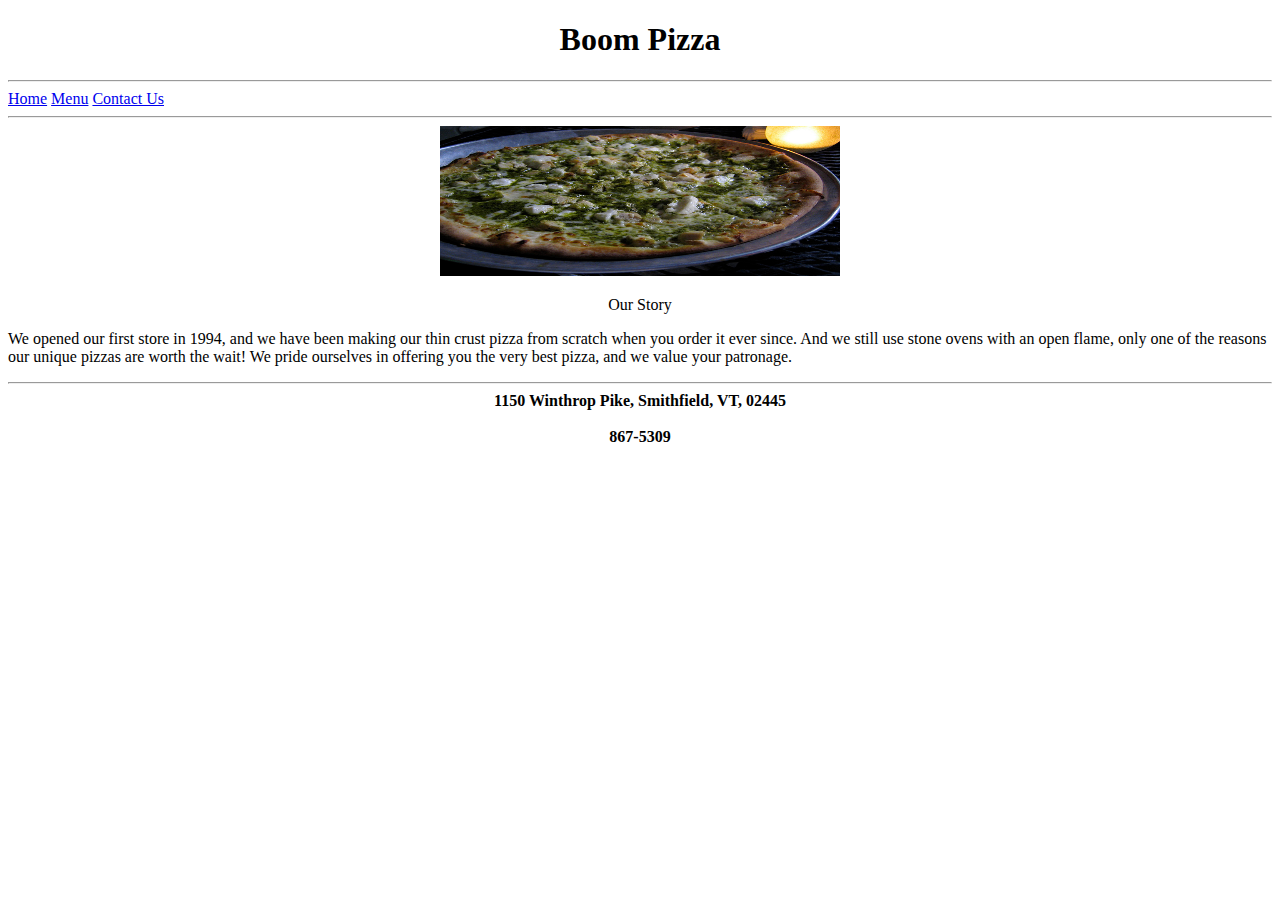
==== Restaurant Project/index.html @ 1646539f "Commit HTML Code Assessment" ====
<!DOCTYPE html>
<html>
<head>
	<div>
	<title>Home Page</title>
	</div>
</head>
<body>
	<div id="Title">
		<h1><center>Boom Pizza</center></h1>
	</div>
	<div id="Navigation">
		<hr />
			<a href ="index.html" target="_blank">Home</a>
			<a href ="menu.html" target="_blank">Menu</a>
			<a href ="contact.html" target="_blank">Contact Us</a>
		<hr/>
	</div>
	<div id="Image">
		<center><img src="images/pizza.jpg" alt="Our delicious pizza." style="width:400px; height:150px"/></center>
	</div>
	<div id="Description">
		<center><p>Our Story</p></center>
		<p>We opened our first store in 1994, and we have been making our thin crust pizza from scratch when you order it ever since.
		And we still use stone ovens with an open flame, only one of the reasons our unique pizzas are worth the wait! We pride ourselves in offering you the very best pizza, and we value your patronage.</p>
	</div>
</body>
<hr />
<footer>
<center><b>1150 Winthrop Pike, Smithfield, VT, 02445</b></center><br />
<center><b>867-5309</b></center>



</html>
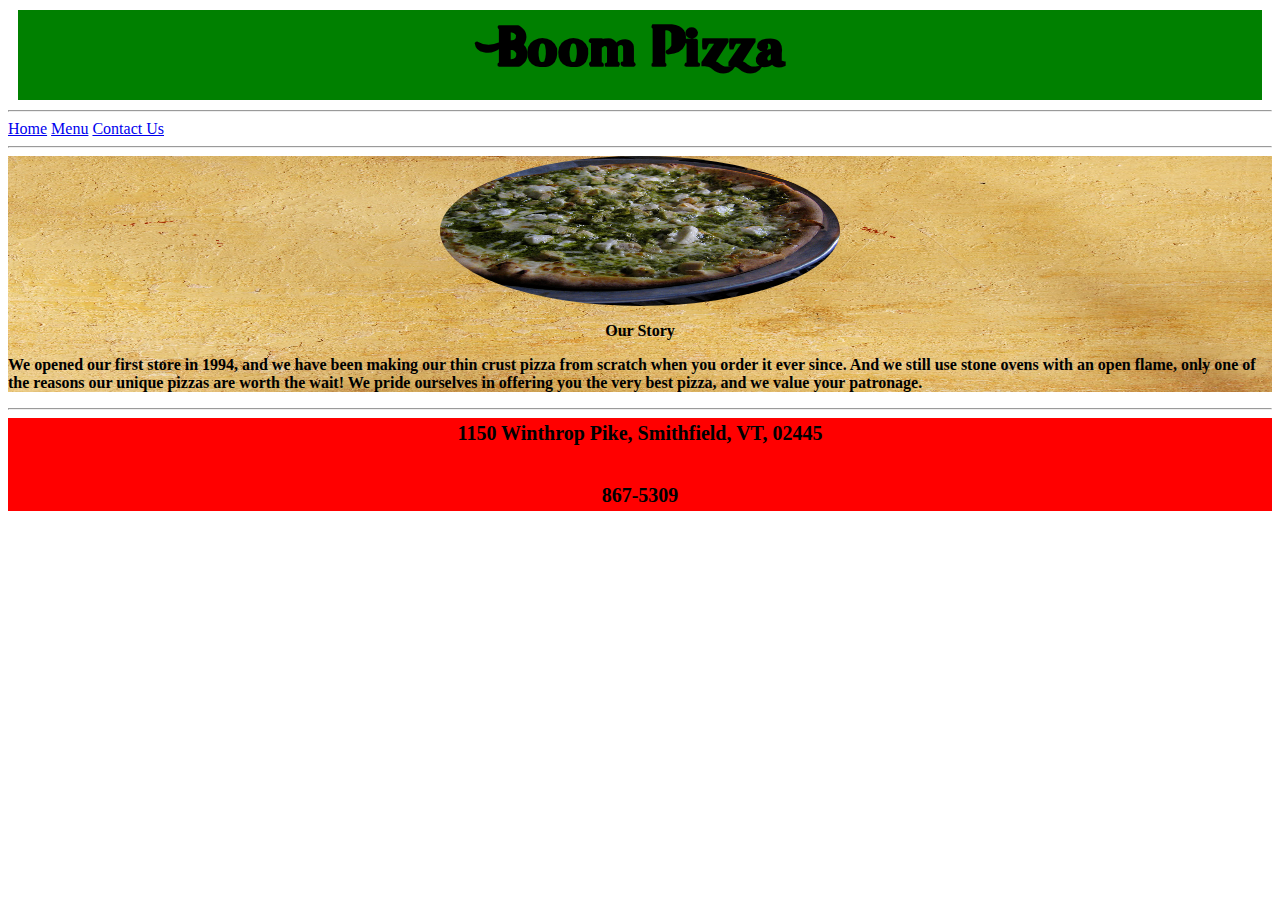
==== commit ce072a80: "CSS changes" ====
--- a/Restaurant Project/index.html
+++ b/Restaurant Project/index.html
@@ -4,6 +4,15 @@
 	<div>
 	<title>Home Page</title>
 	</div>
+	<link href="restaurantStyles.css" rel="stylesheet" type"text/css"/>
+	<style>
+	div.content {
+	background-image: url(images/menu.jpg);
+	background-size: 100% 100%;
+	font-weight: bold;
+	}
+	
+	</style>
 </head>
 <body>
 	<div id="Title">
@@ -16,13 +25,17 @@
 			<a href ="contact.html" target="_blank">Contact Us</a>
 		<hr/>
 	</div>
+	<div class="content">
 	<div id="Image">
-		<center><img src="images/pizza.jpg" alt="Our delicious pizza." style="width:400px; height:150px"/></center>
+		<img style= "border-radius:50%; display: block; margin-left: auto; margin-right: auto; width:400px; height:150px;" src="images/pizza.jpg" alt="Our delicious pizza."/>
+		
+		
 	</div>
 	<div id="Description">
 		<center><p>Our Story</p></center>
 		<p>We opened our first store in 1994, and we have been making our thin crust pizza from scratch when you order it ever since.
 		And we still use stone ovens with an open flame, only one of the reasons our unique pizzas are worth the wait! We pride ourselves in offering you the very best pizza, and we value your patronage.</p>
+	</div>
 	</div>
 </body>
 <hr />
--- a/Restaurant Project/restaurantStyles.css
+++ b/Restaurant Project/restaurantStyles.css
@@ -0,0 +1,37 @@
+@font-face{
+font-family: hotPizza;
+src: url(hotpizza.ttf);
+}
+
+h1{
+background-color:green;
+line-height: 70px;
+font-family: "hotPizza";
+font-size: 50px;
+padding: 10px;
+border: 10px;
+margin: 10px;
+}
+
+footer{
+font-family: "Lobster", Georgia, Times, serif;
+font-size: 20px;
+line-height: 31px;
+background-color: red;
+}
+
+a:link {
+  font-color: green;
+}
+
+a:visited {
+  color: Red;
+}
+
+a:hover {
+  font-weight: bold;
+}
+
+a:active {
+  font-decoration: none;
+}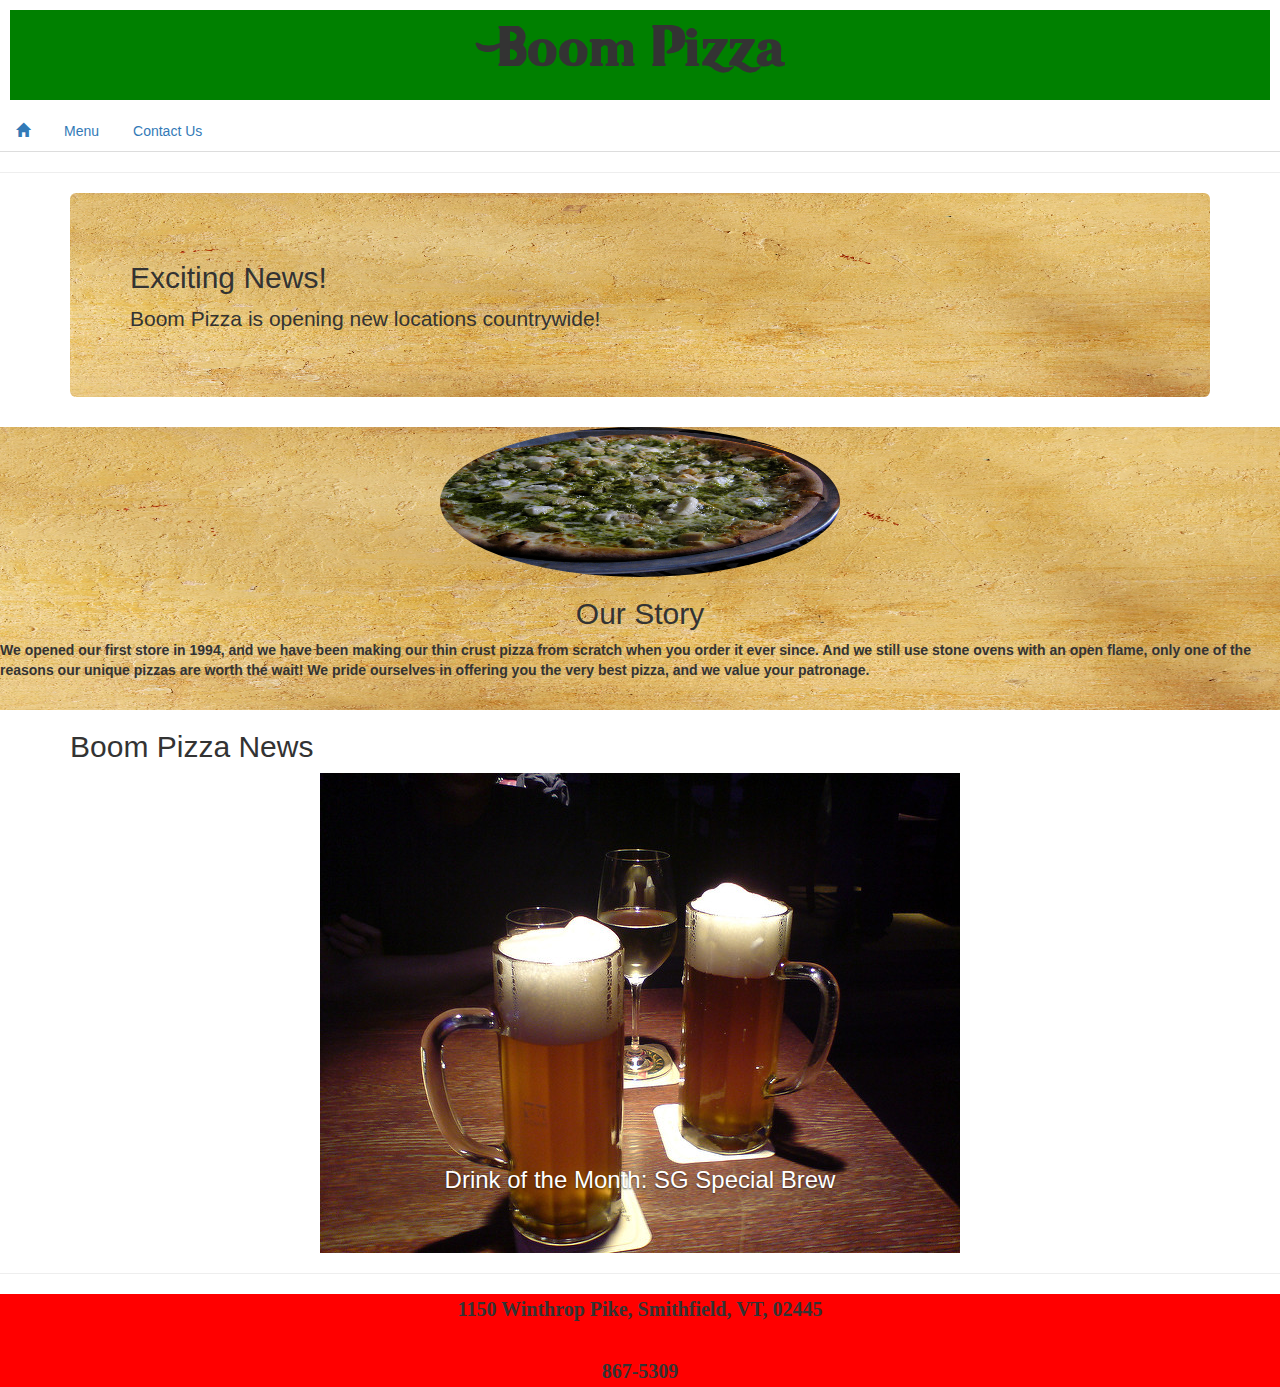
==== commit 4c0483f6: "completed restaurant project" ====
--- a/Restaurant Project/index.html
+++ b/Restaurant Project/index.html
@@ -1,42 +1,90 @@
 <!DOCTYPE html>
 <html>
 <head>
-	<div>
+	<link href="https://maxcdn.bootstrapcdn.com/bootstrap/3.3.7/css/bootstrap.min.css" rel="stylesheet" type="text/css" />
+	<link href="restaurantStyles.css" rel="stylesheet" type"text/css"/>
+	<script src="https://ajax.googleapis.com/ajax/libs/jquery/3.3.1/jquery.min.js"></script>
+	<script src="js/bootstrap.min.js"></script>
+	<noscript>Please view our site with JavaScript enabled.</noscript>
 	<title>Home Page</title>
-	</div>
-	<link href="restaurantStyles.css" rel="stylesheet" type"text/css"/>
 	<style>
-	div.content {
+	div.content{
 	background-image: url(images/menu.jpg);
 	background-size: 100% 100%;
 	font-weight: bold;
 	}
-	
+	.jumbotron {
+	background-image: url(images/menu.jpg);
+	background-size: 100% 100%;
+	font-weight: bold;
+	}	
+	.carousel-control.left, .carousel-control.right{
+	background-image: none;
+	}
 	</style>
 </head>
+
 <body>
 	<div id="Title">
 		<h1><center>Boom Pizza</center></h1>
 	</div>
 	<div id="Navigation">
-		<hr />
-			<a href ="index.html" target="_blank">Home</a>
-			<a href ="menu.html" target="_blank">Menu</a>
-			<a href ="contact.html" target="_blank">Contact Us</a>
+		<ul class="nav nav-tabs">
+			<li class="nav-item">
+				<a class="nav-link active" href ="index.html" target="_blank"><span class= "glyphicon glyphicon-home"></span></a></li>
+			<li class="nav-item">
+				<a class="nav-link" href ="menu.html" target="_blank">Menu</a></li>
+			<li class="nav-item">
+				<a class="nav-link" href ="contact.html" target="_blank">Contact Us</a></li>
+		</ul>
 		<hr/>
+	</div>
+	<div class="container">
+	<div class="jumbotron">
+		<h2>Exciting News!</h2> 
+			<p>Boom Pizza is opening new locations countrywide!</p> 
+	</div>
 	</div>
 	<div class="content">
 	<div id="Image">
 		<img style= "border-radius:50%; display: block; margin-left: auto; margin-right: auto; width:400px; height:150px;" src="images/pizza.jpg" alt="Our delicious pizza."/>
-		
-		
 	</div>
 	<div id="Description">
-		<center><p>Our Story</p></center>
+		<center><p><h2>Our Story</h2></p></center>
 		<p>We opened our first store in 1994, and we have been making our thin crust pizza from scratch when you order it ever since.
 		And we still use stone ovens with an open flame, only one of the reasons our unique pizzas are worth the wait! We pride ourselves in offering you the very best pizza, and we value your patronage.</p>
-	</div>
-	</div>
+	</div> <br />
+ </div>
+ 
+ <div class="container">
+  <h2>Boom Pizza News</h2>
+  <div id="newsCarousel" class="carousel slide" data-ride="carousel">
+    <div class="carousel-inner">
+      <div class="item active">
+        <center><img src="images/beer.jpg" alt="Brew of the month"/></center>
+		<div class="carousel-caption">
+			<h3>Drink of the Month: SG Special Brew</h3>
+		</div>
+      </div>
+      <div class="item">
+        <center><img style= "width: 640px; height:480px" src="images/pizza_ii.jpg" alt="Seasonal Menu"/></center>
+		<div class="carousel-caption">
+			<h3>Spring Seasonal Menu starting March 19th!</h3>
+		</div>
+      </div>
+      <div class="item">
+        <center><img style="width 640px; height:480px" src="images/usmap.jpg" alt="Boom Pizza Countrywide coming soon!"/></center>
+		<div class="carousel-caption">
+			<h3>Boom Pizza: Coming Soon Countrywide</h3>
+		</div>
+      </div>
+    </div>
+  </div>
+</div>
+
+ 
+
+ 
 </body>
 <hr />
 <footer>
--- a/Restaurant Project/restaurantStyles.css
+++ b/Restaurant Project/restaurantStyles.css
@@ -34,4 +34,5 @@
 
 a:active {
   font-decoration: none;
-}+}
+
